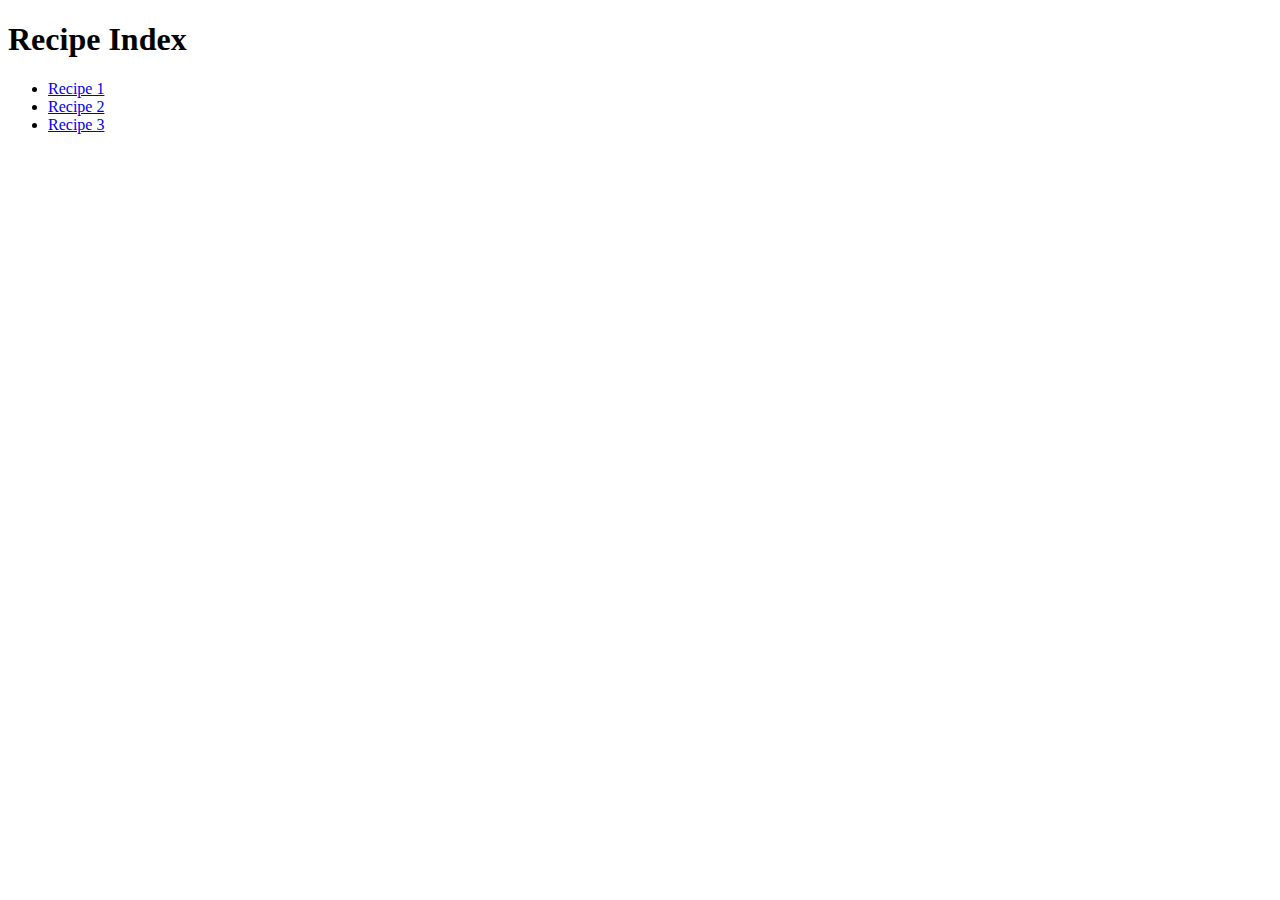
==== index.html @ 96ad6a47 "Add initial recipe website with index and three recipe pages" ====
<!DOCTYPE html>
<html lang="en">
<head>
    <meta charset="UTF-8">
    <meta name="viewport" content="width=device-width, initial-scale=1.0">
    <title>Recipe Index</title>
</head>
<body>
    <h1>Recipe Index</h1>
    <ul>
        <li><a href="recipes/recipe1.html">Recipe 1</a></li>
        <li><a href="recipes/recipe2.html">Recipe 2</a></li>
        <li><a href="recipes/recipe3.html">Recipe 3</a></li>
    </ul>
</body>
</html>
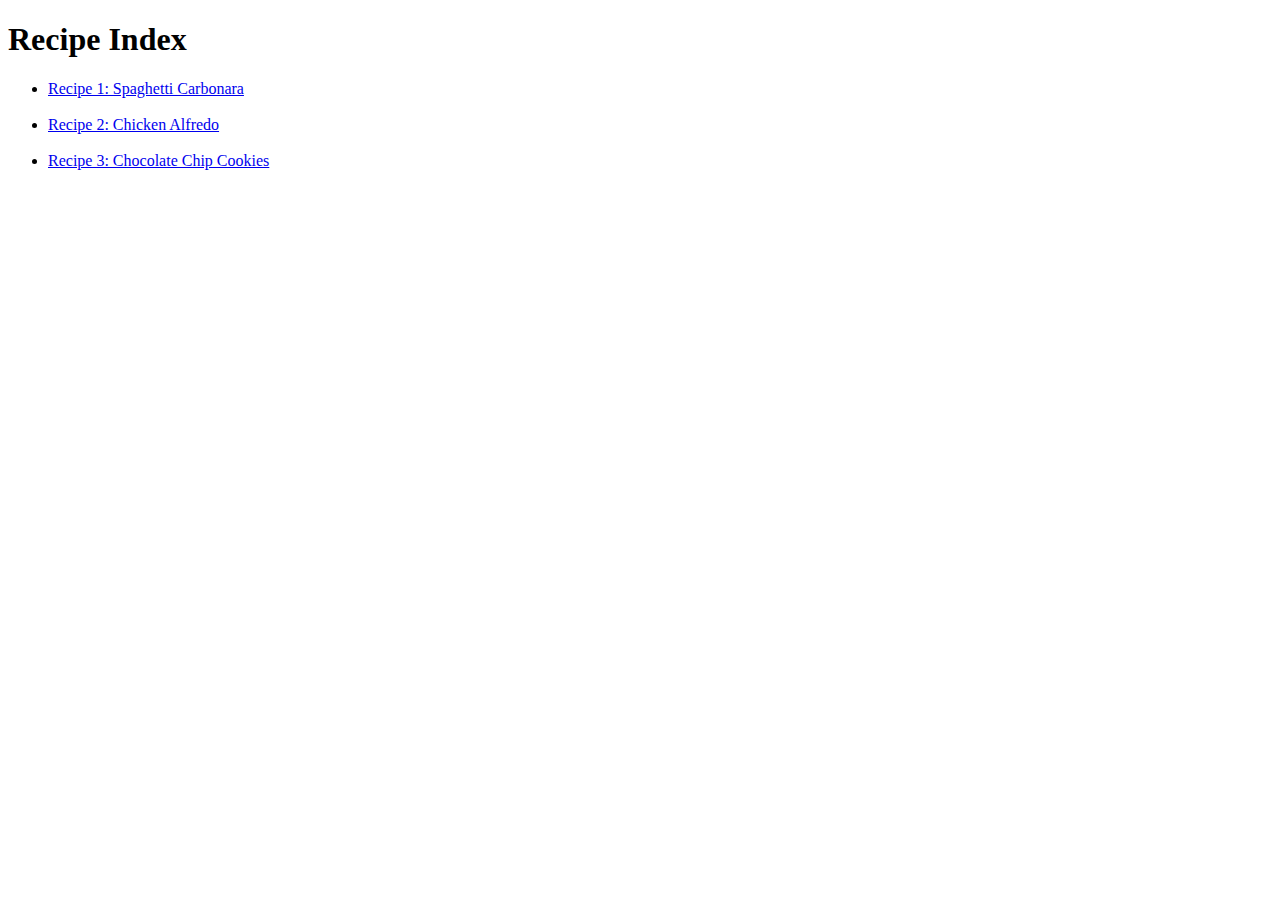
==== commit 7a48c71b: "Made changes." ====
--- a/index.html
+++ b/index.html
@@ -8,9 +8,11 @@
 <body>
     <h1>Recipe Index</h1>
     <ul>
-        <li><a href="recipes/recipe1.html">Recipe 1</a></li>
-        <li><a href="recipes/recipe2.html">Recipe 2</a></li>
-        <li><a href="recipes/recipe3.html">Recipe 3</a></li>
+        <li><a href="recipes/recipe1.html">Recipe 1: Spaghetti Carbonara</a></li>
+        <br>
+        <li><a href="recipes/recipe2.html">Recipe 2: Chicken Alfredo</a></li>
+        <br>
+        <li><a href="recipes/recipe3.html">Recipe 3: Chocolate Chip Cookies</a></li>
     </ul>
 </body>
 </html>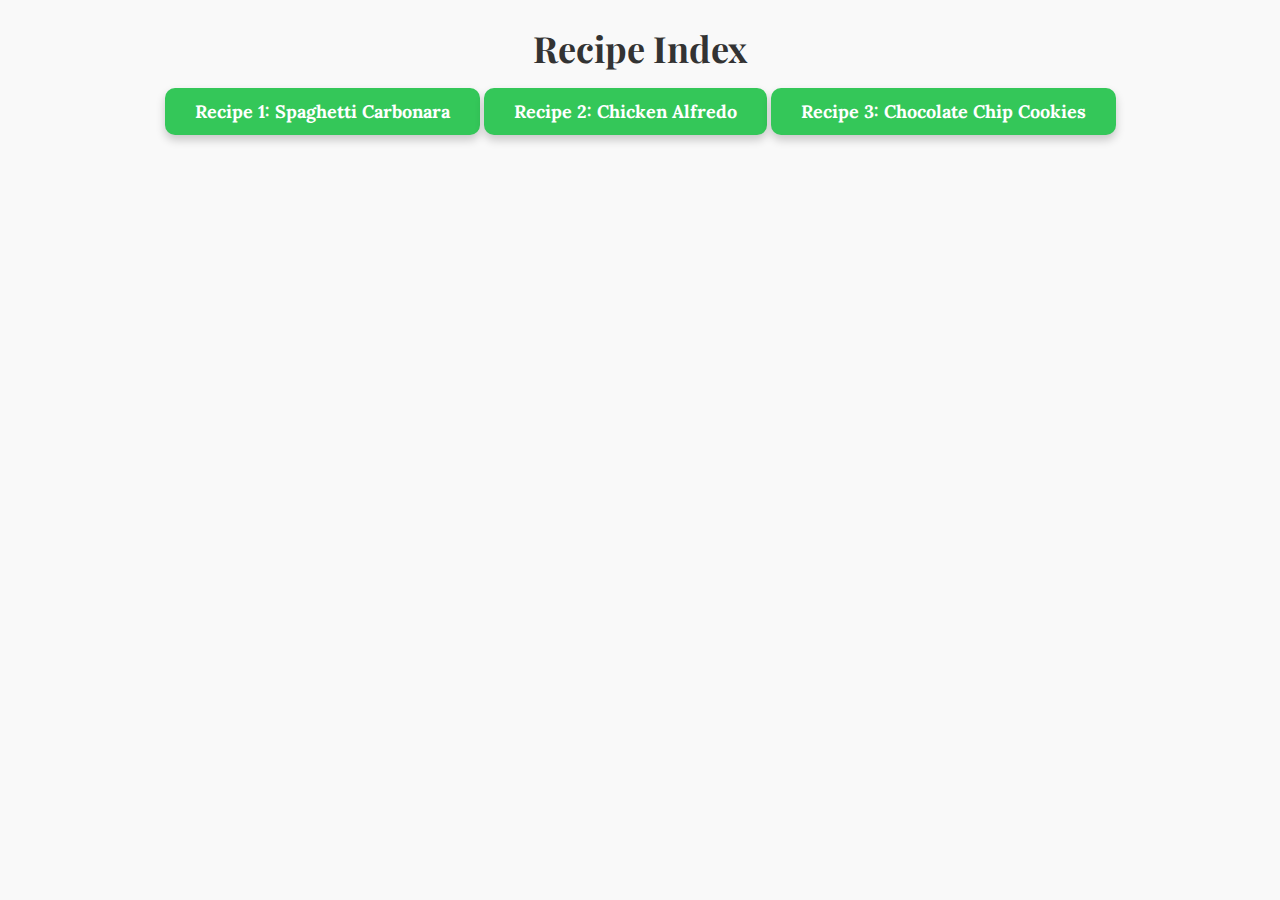
==== commit e166e104: "Updated index.html to use buttons instead of links for recipe navigation, and refactored recipe HTML" ====
--- a/index.html
+++ b/index.html
@@ -4,15 +4,13 @@
     <meta charset="UTF-8">
     <meta name="viewport" content="width=device-width, initial-scale=1.0">
     <title>Recipe Index</title>
+    <link rel="stylesheet" href="recipes/styles.css">
+    <link href="https://fonts.googleapis.com/css2?family=Lora:wght@400;700&family=Playfair+Display:wght@400;700&display=swap" rel="stylesheet">
 </head>
 <body>
     <h1>Recipe Index</h1>
-    <ul>
-        <li><a href="recipes/recipe1.html">Recipe 1: Spaghetti Carbonara</a></li>
-        <br>
-        <li><a href="recipes/recipe2.html">Recipe 2: Chicken Alfredo</a></li>
-        <br>
-        <li><a href="recipes/recipe3.html">Recipe 3: Chocolate Chip Cookies</a></li>
-    </ul>
+    <button class="recipe1" onclick="location.href='recipes/recipe1.html'">Recipe 1: Spaghetti Carbonara</button>
+    <button class="recipe2" onclick="location.href='recipes/recipe2.html'">Recipe 2: Chicken Alfredo</button>
+    <button class="recipe3" onclick="location.href='recipes/recipe3.html'">Recipe 3: Chocolate Chip Cookies</button>
 </body>
 </html>--- a/recipes/styles.css
+++ b/recipes/styles.css
@@ -0,0 +1,121 @@
+* {
+  box-sizing: border-box;
+  margin: 0;
+  padding: 0;
+}
+
+body {
+  font-family: 'Lora', serif;
+  line-height: 1.6;
+  color: #333;
+  background-color: #f9f9f9;
+  text-align: center;
+}
+
+h1, h2 {
+  margin-bottom: 10px;
+  font-family: 'Playfair Display', serif;
+}
+
+h1 {
+  font-size: 36px;
+  font-weight: bold;
+  margin-top: 20px;
+}
+
+h2 {
+  font-size: 24px;
+  font-weight: bold;
+  margin-top: 30px;
+}
+
+p {
+  font-family: 'Lora', serif;
+  margin-bottom: 20px;
+}
+
+.ingredients, .steps {
+  display: inline-block;
+  text-align: center;
+  margin: 0 auto;
+  width: fit-content;
+  list-style-position: inside;
+}
+
+.steps {
+  counter-reset: step-counter;
+}
+
+.steps li {
+  position: relative;
+  counter-increment: step-counter;
+  margin: 10px 0;
+}
+
+.steps li::before {
+  position: absolute;
+  left: 50%;
+  width: 2em;
+}
+
+/* Button Styles */
+.recipe1, .recipe2, .recipe3, .back-button {
+  /* Shared button styles */
+  display: inline-block;
+  font-family: 'Lora', serif;
+  font-size: 18px;
+  font-weight: bold;
+  text-decoration: none;
+  color: #fff;
+  padding: 12px 30px;
+  border: none;
+  border-radius: 10px;
+  cursor: pointer;
+  transition: background-color 0.3s ease;
+}
+
+.recipe1, .recipe2, .recipe3 {
+  /* Primary button style */
+  background-color: #34C759; /* A more vibrant green color */
+  box-shadow: 0 5px 10px rgba(0, 0, 0, 0.2);
+}
+
+.recipe1:hover {
+  background-color: #2F9A44; /* A darker shade of green on hover */
+}
+
+.recipe2:hover {
+  background-color: #2F9A44; /* A darker shade of green on hover */
+}
+
+.recipe3:hover {
+  background-color: #2F9A44; /* A darker shade of green on hover */
+}
+
+.back-button {
+  /* Secondary button style */
+  background-color: #FFC107; /* A warm orange color */
+  box-shadow: 0 5px 10px rgba(0, 0, 0, 0.2);
+}
+
+.back-button:hover {
+  background-color: #FFA07A; /* A darker shade of orange on hover */
+}
+
+/* Layout Styles */
+.container {
+  max-width: 800px;
+  margin: 40px auto;
+  padding: 20px;
+  background-color: #fff;
+  border: 1px solid #ddd;
+  box-shadow: 0 0 10px rgba(0, 0, 0, 0.1);
+  border-radius: 10px;
+  display: flex;
+  flex-direction: column;
+  align-items: center;
+}
+
+h2 + ul, h2 + ol {
+  margin-top: 20px;
+}